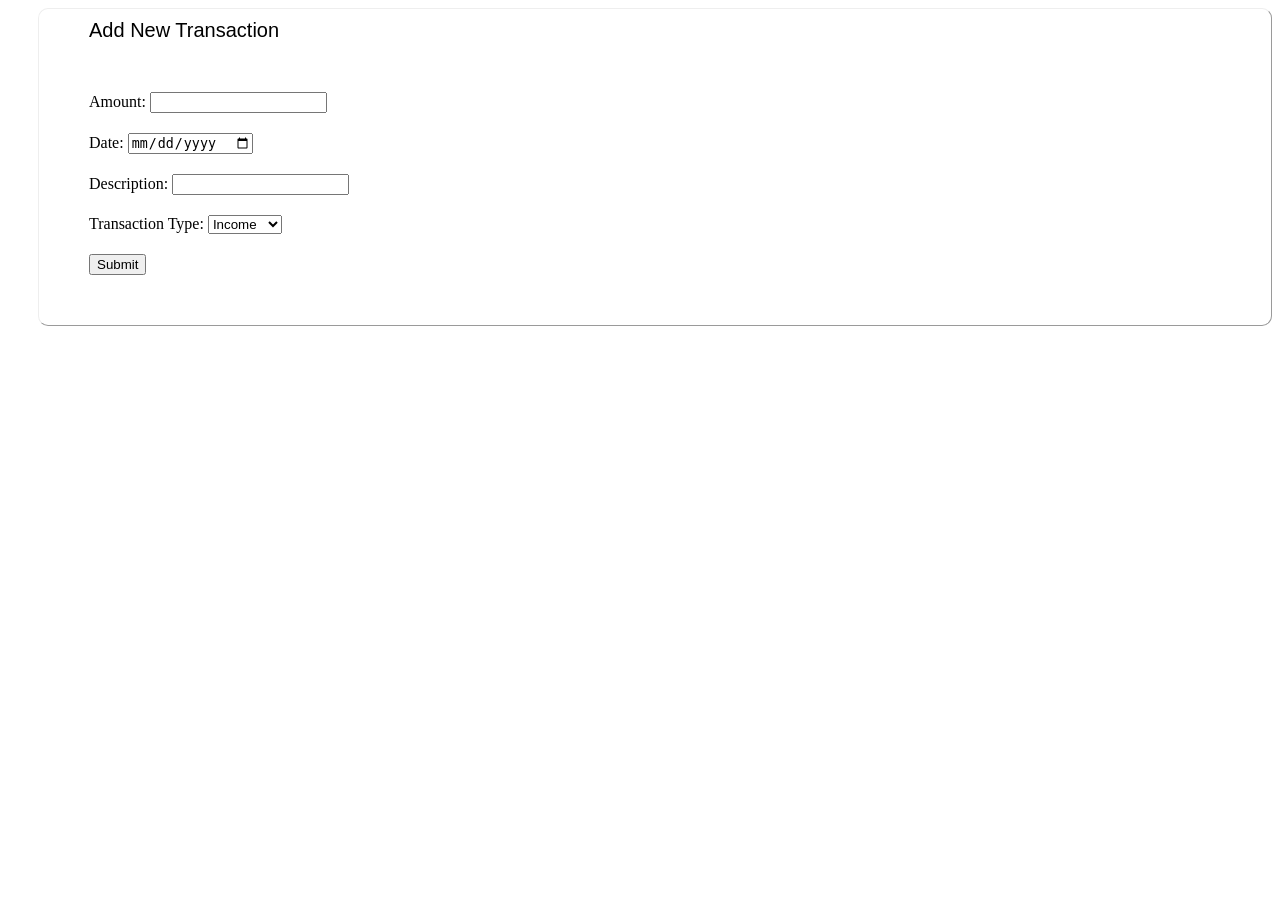
==== src/main/resources/templates/add-transaction.html @ ad584fd2 "initial commit" ====
<!DOCTYPE html>
<html lang="en" xmlns:th="http://www.w3.org/1999/xhtml">
<!-- [Head] start -->

<head th:replace="~{layout/master :: headelement}">

</head>
<!-- [Head] end -->
<!-- [Body] Start -->

<body data-pc-preset="preset-1" data-pc-direction="ltr" data-pc-theme="light">
    <!-- [ Pre-loader ] start -->
    <div class="loader-bg">
        <div class="loader-track">
            <div class="loader-fill"></div>
        </div>
    </div>
    <!-- [ Pre-loader ] End -->
    <!-- [ Sidebar Menu ] start -->
    <nav class="pc-sidebar" th:replace="~{layout/master :: sidebar}">

    </nav>
    <!-- [ Sidebar Menu ] end --> <!-- [ Header Topbar ] start -->
    <header class="pc-header" th:replace="~{layout/master :: header}">

    </header>
    <!-- [ Header ] end -->



    <!-- [ Main Content ] start -->
    <div class="pc-container" th:replace="~{layout/master :: status-ref}">
    </div>
    <div style="margin-left: 30px; border:outset 0.2px;border-radius: 10px; padding: 50px; padding-top: 0px;">
        <div
            style="padding-bottom: 50px; font-family:Arial, Helvetica, sans-serif; font-size: 20px; font-weight: 100; padding-top: 10px; ">
            <i class="fa-solid fa-pen-to-square"></i> Add New Transaction
        </div>
        <form th:action="@{/Transaction/add}" class="row" name="transactionForm" th:object="${transaction}"
            method="post">
            <input type="hidden" th:field="*{id}" />
            <div class="col-9" style="margin-bottom: 20px;">
                <label for="amount" class="form-label">Amount:</label>
                <input type="number" id="amount" class="form-control" name="amount" th:field="*{amount}" required />
                <div th:if="${#fields.hasErrors('amount')}" th:errors="*{amount}" class="error"></div>
            </div>
            <div class="col-3"></div>
            <div class="col-9" style="margin-bottom: 20px;">
                <label for="date" class="form-label">Date:</label>
                <input type="date" id="date" name="date" class="form-control" th:field="*{date}" required />
                <div th:if="${#fields.hasErrors('date')}" th:errors="*{date}" class="error"></div>
            </div>
            <div class="col-3"></div>

            <div class="col-9" style="margin-bottom: 20px;">
                <label for="description" class="form-label">Description:</label>
                <input type="text" id="description" class="form-control" name="description" th:field="*{description}"
                    required />
                <div th:if="${#fields.hasErrors('description')}" th:errors="*{description}" class="error"></div>
            </div>
            <div class="col-3"></div>

            <div class="col-9" style="margin-bottom: 20px;">
                <label for="transactionType" class="form-label">Transaction Type:</label>
                <select id="transactionType" class="form-select" name="transactionType" th:field="*{transactionType}"
                    required>
                    <option value="INCOME">Income</option>
                    <option value="EXPENSE">Expense</option>
                </select>
                <div th:if="${#fields.hasErrors('transactionType')}" th:errors="*{transactionType}" class="error"></div>
            </div>
            <div class="col-3"></div>

            <div class="col-12" style="margin-top: 20px;">
                <button type="submit" class="btn btn-primary">Submit</button>
            </div>
        </form>



    </div>

    <!-- [ Main Content ] end -->
    <footer class="pc-footer" th:replace="~{layout/master :: footer-ref}">

    </footer>
    <!-- [Page Specific JS] start -->
    <script src="../assets/js/plugins/apexcharts.min.js"></script>
    <script src="../assets/js/pages/dashboard-default.js"></script>
    <!-- [Page Specific JS] end -->
    <!-- Required Js -->
    <script src="../assets/js/plugins/popper.min.js"></script>
    <script src="../assets/js/plugins/simplebar.min.js"></script>
    <script src="../assets/js/plugins/bootstrap.min.js"></script>
    <script src="../assets/js/fonts/custom-font.js"></script>
    <script src="../assets/js/pcoded.js"></script>
    <script src="../assets/js/plugins/feather.min.js"></script>





    <script>layout_change('light');</script>




    <script>change_box_container('false');</script>



    <script>layout_rtl_change('false');</script>


    <script>preset_change("preset-1");</script>


    <script>font_change("Public-Sans");</script>



</body>
<!-- [Body] end -->

</html>
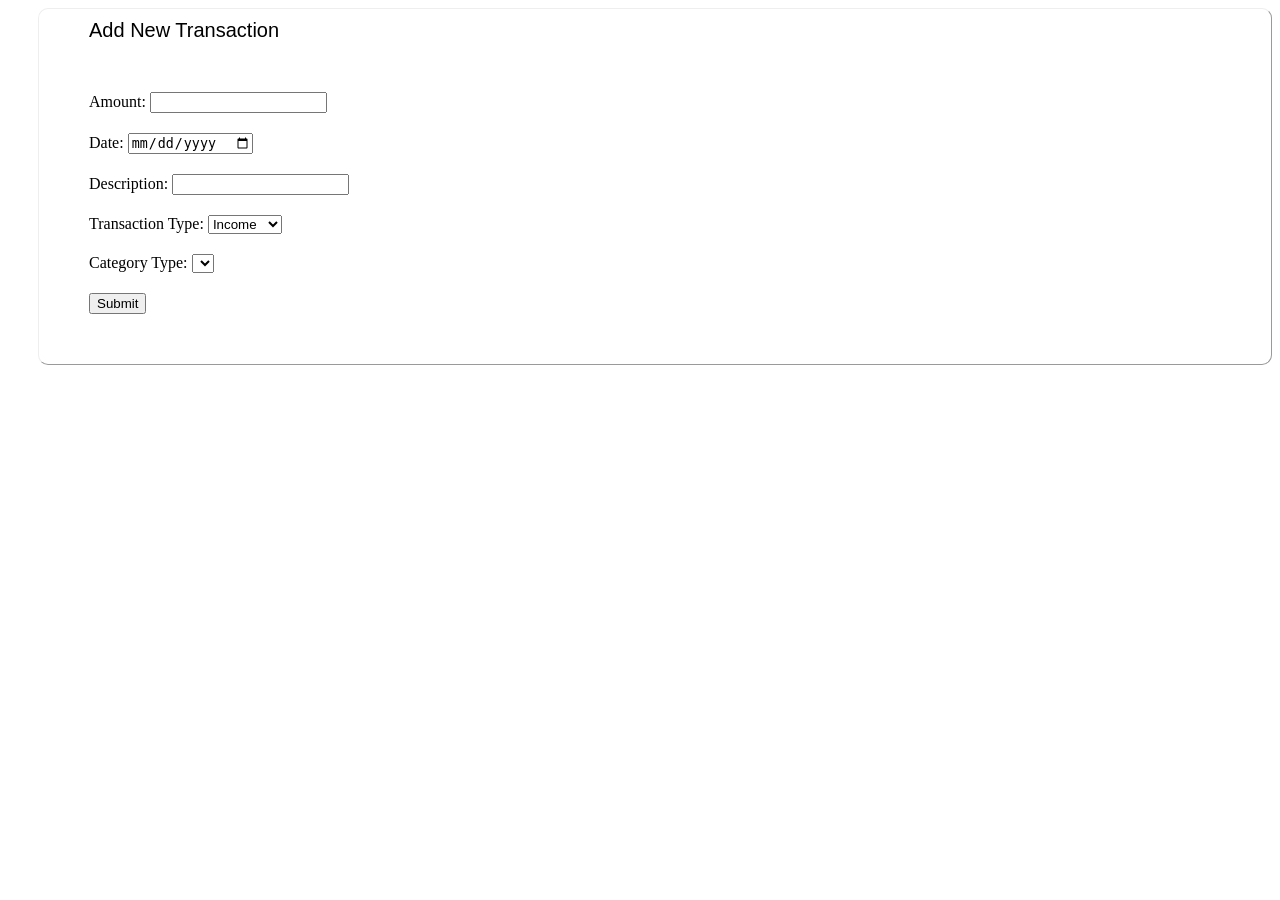
==== commit 689d8204: "Added category type into transaction" ====
--- a/src/main/resources/templates/add-transaction.html
+++ b/src/main/resources/templates/add-transaction.html
@@ -36,15 +36,23 @@
             style="padding-bottom: 50px; font-family:Arial, Helvetica, sans-serif; font-size: 20px; font-weight: 100; padding-top: 10px; ">
             <i class="fa-solid fa-pen-to-square"></i> Add New Transaction
         </div>
+
+        <!-- form starts here -->
         <form th:action="@{/Transaction/add}" class="row" name="transactionForm" th:object="${transaction}"
             method="post">
+
+            <!-- hidden field for id -->
             <input type="hidden" th:field="*{id}" />
+
+            <!-- field for amount -->
             <div class="col-9" style="margin-bottom: 20px;">
                 <label for="amount" class="form-label">Amount:</label>
                 <input type="number" id="amount" class="form-control" name="amount" th:field="*{amount}" required />
                 <div th:if="${#fields.hasErrors('amount')}" th:errors="*{amount}" class="error"></div>
             </div>
             <div class="col-3"></div>
+
+            <!-- field for date -->
             <div class="col-9" style="margin-bottom: 20px;">
                 <label for="date" class="form-label">Date:</label>
                 <input type="date" id="date" name="date" class="form-control" th:field="*{date}" required />
@@ -52,6 +60,7 @@
             </div>
             <div class="col-3"></div>
 
+            <!-- field for description -->
             <div class="col-9" style="margin-bottom: 20px;">
                 <label for="description" class="form-label">Description:</label>
                 <input type="text" id="description" class="form-control" name="description" th:field="*{description}"
@@ -60,6 +69,7 @@
             </div>
             <div class="col-3"></div>
 
+            <!-- field for transaction type -->
             <div class="col-9" style="margin-bottom: 20px;">
                 <label for="transactionType" class="form-label">Transaction Type:</label>
                 <select id="transactionType" class="form-select" name="transactionType" th:field="*{transactionType}"
@@ -68,6 +78,18 @@
                     <option value="EXPENSE">Expense</option>
                 </select>
                 <div th:if="${#fields.hasErrors('transactionType')}" th:errors="*{transactionType}" class="error"></div>
+            </div>
+            <div class="col-3"></div>
+
+            <!-- field for category type -->
+            <div class="col-9" style="margin-bottom: 20px;">
+                <label for="category" class="form-label">Category Type:</label>
+                <select id="category" class="form-select" name="transactionType" th:field="*{category}" required>
+
+                    <option th:each="cat :${categoryType}" th:value="${cat.id}" th:text="${cat.name}"></option>
+
+                </select>
+                <div th:if="${#fields.hasErrors('category')}" th:errors="*{category}" class="error"></div>
             </div>
             <div class="col-3"></div>
 
